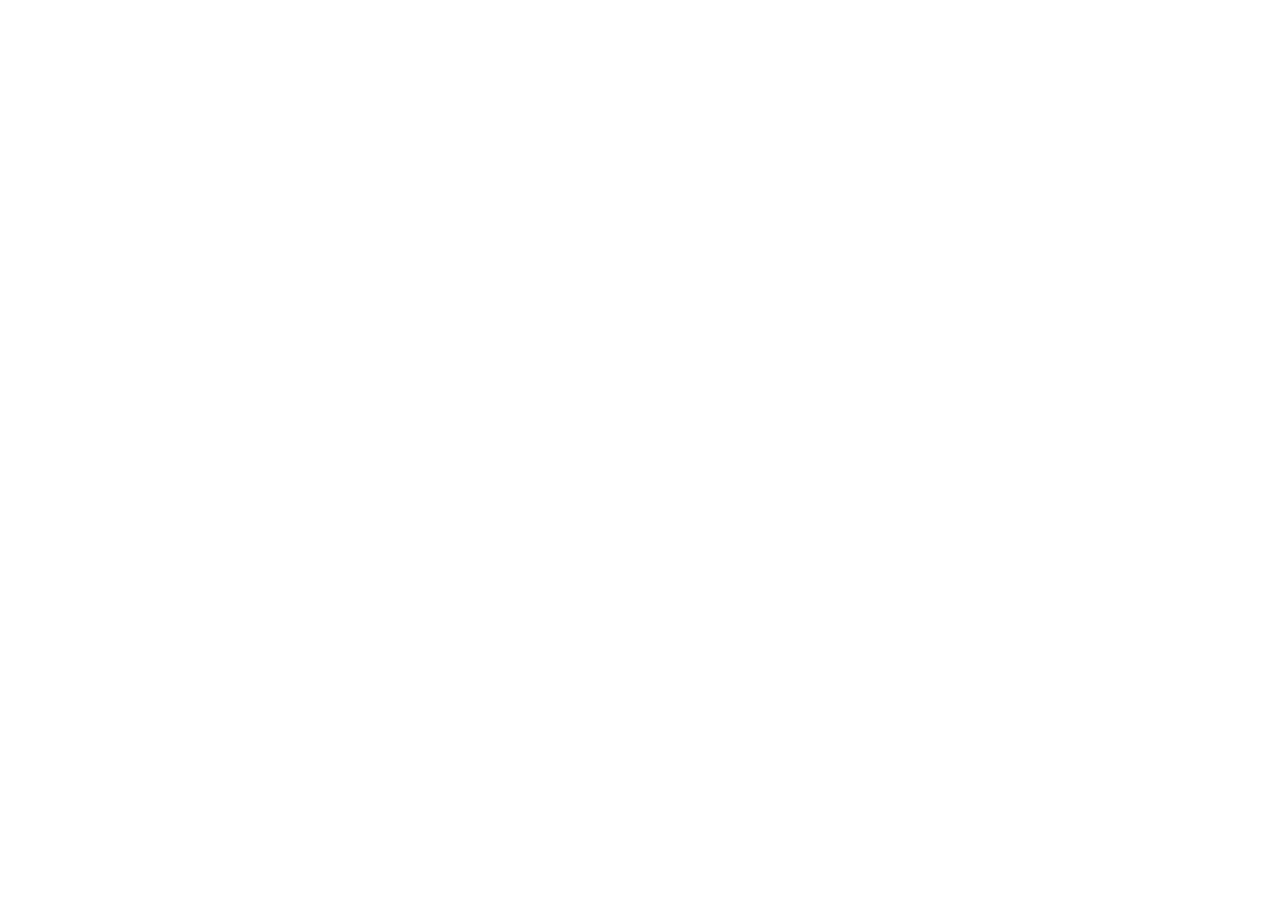
==== src/index.html @ 09c69f0e "feat: Add html and css" ====
<!doctype html>
<html lang="en">
  <head>
    <meta charset="UTF-8" />
    <meta name="viewport" content="width=device-width, initial-scale=1.0" />
    <title>Homepage</title>
  </head>
  <body></body>
</html>
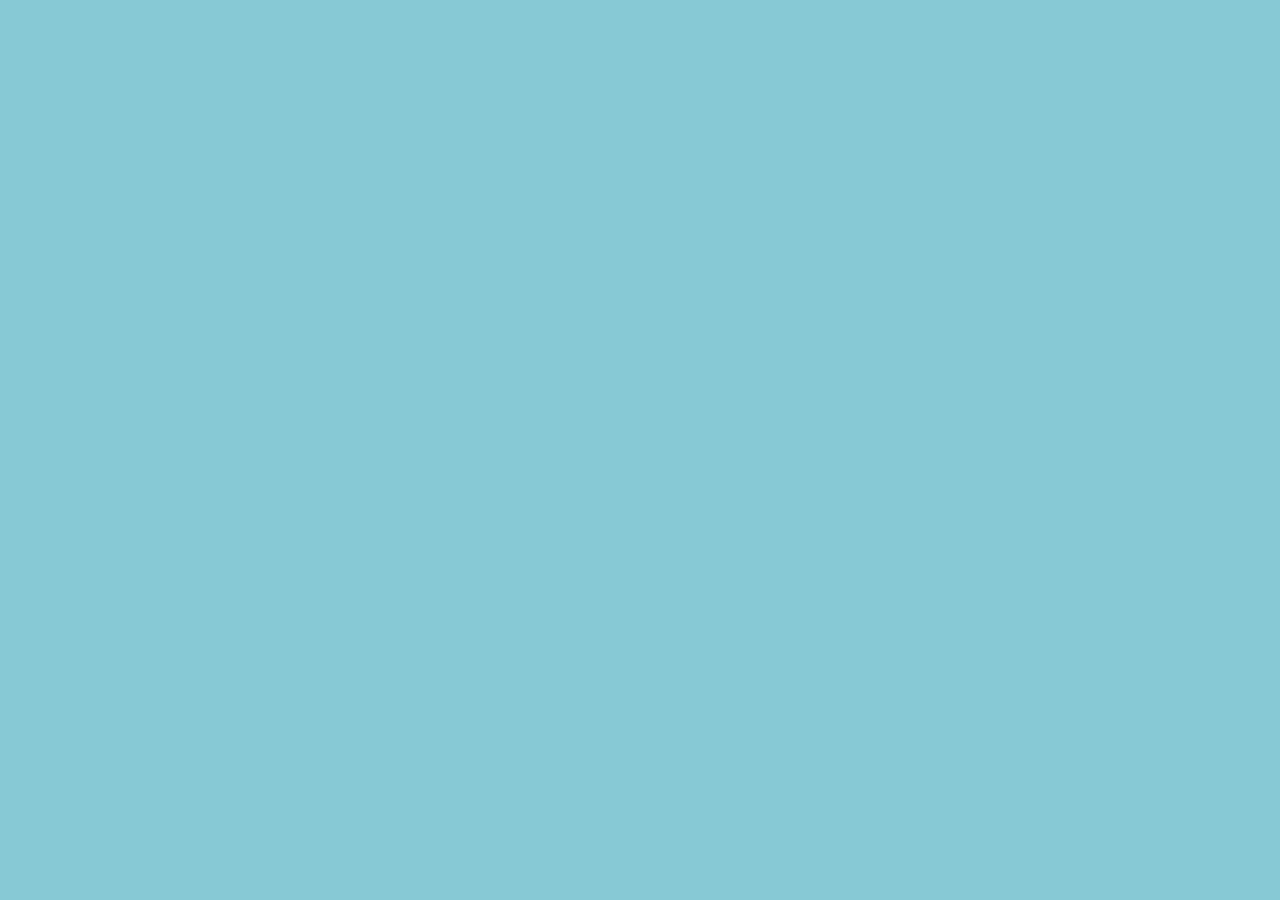
==== commit 635ca30b: "style: Add main colors" ====
--- a/src/index.html
+++ b/src/index.html
@@ -3,6 +3,7 @@
   <head>
     <meta charset="UTF-8" />
     <meta name="viewport" content="width=device-width, initial-scale=1.0" />
+    <link href="styles.css" rel="stylesheet" />
     <title>Homepage</title>
   </head>
   <body></body>
--- a/src/styles.css
+++ b/src/styles.css
@@ -0,0 +1,9 @@
+:root {
+  --mainBlue: #88c9d6;
+  --mainBlack: #282d2f;
+  --mainWhite: #caf0f8;
+}
+
+body {
+  background-color: var(--mainBlue);
+}
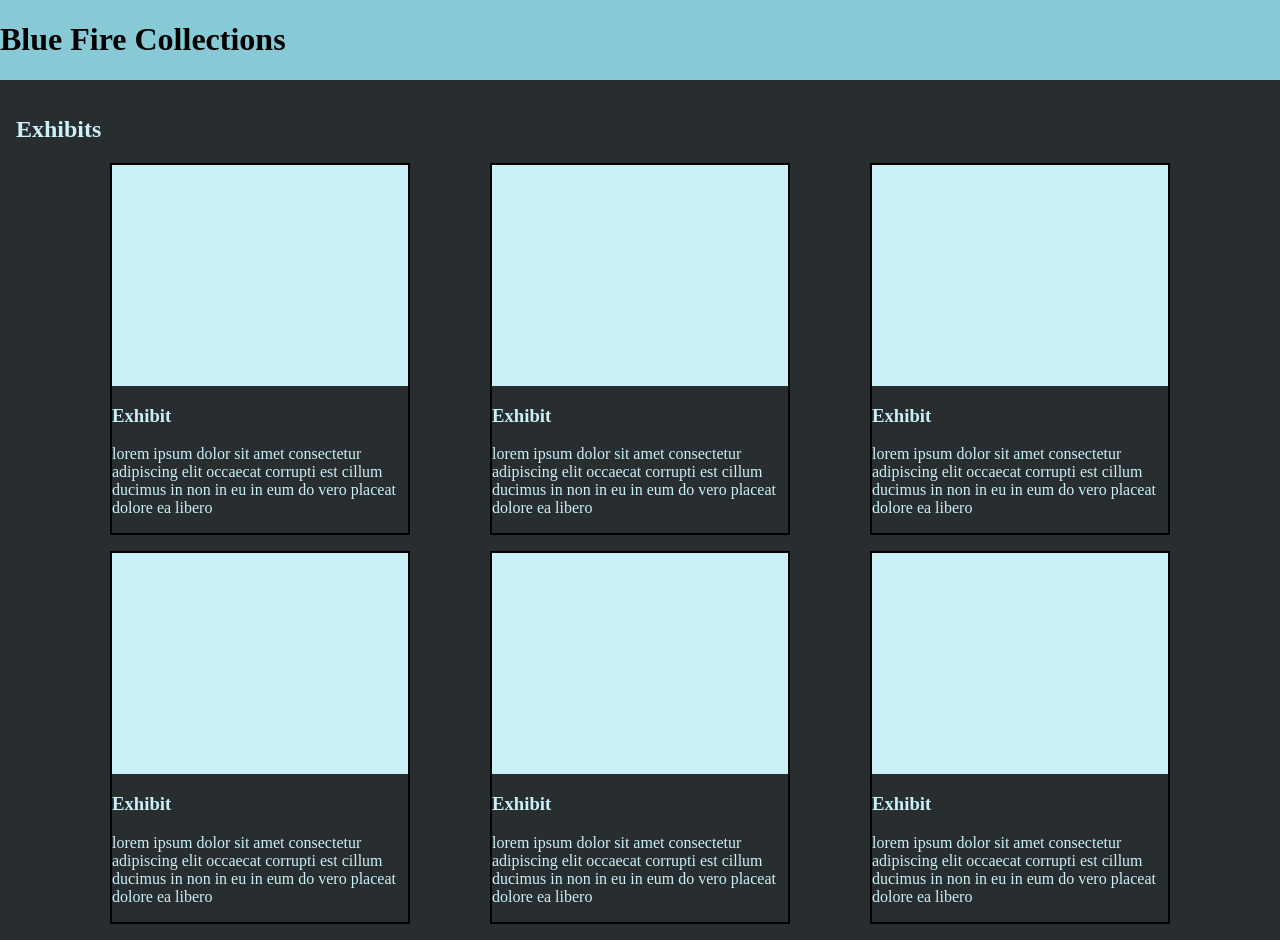
==== commit d9a3e21d: "feat: Add initial exhibit section" ====
--- a/src/index.html
+++ b/src/index.html
@@ -6,5 +6,83 @@
     <link href="styles.css" rel="stylesheet" />
     <title>Homepage</title>
   </head>
-  <body></body>
+  <body>
+    <main>
+      <header>
+        <h1>Blue Fire Collections</h1>
+      </header>
+      <div class="exhibits">
+        <h2>Exhibits</h2>
+        <div class="container">
+          <div class="exhibit">
+            <div class="img"></div>
+            <div class="description">
+              <h3>Exhibit</h3>
+              <p>
+                lorem ipsum dolor sit amet consectetur adipiscing elit occaecat
+                corrupti est cillum ducimus in non in eu in eum do vero placeat
+                dolore ea libero
+              </p>
+            </div>
+          </div>
+          <div class="exhibit">
+            <div class="img"></div>
+            <div class="description">
+              <h3>Exhibit</h3>
+              <p>
+                lorem ipsum dolor sit amet consectetur adipiscing elit occaecat
+                corrupti est cillum ducimus in non in eu in eum do vero placeat
+                dolore ea libero
+              </p>
+            </div>
+          </div>
+          <div class="exhibit">
+            <div class="img"></div>
+            <div class="description">
+              <h3>Exhibit</h3>
+              <p>
+                lorem ipsum dolor sit amet consectetur adipiscing elit occaecat
+                corrupti est cillum ducimus in non in eu in eum do vero placeat
+                dolore ea libero
+              </p>
+            </div>
+          </div>
+          <div class="exhibit">
+            <div class="img"></div>
+            <div class="description">
+              <h3>Exhibit</h3>
+              <p>
+                lorem ipsum dolor sit amet consectetur adipiscing elit occaecat
+                corrupti est cillum ducimus in non in eu in eum do vero placeat
+                dolore ea libero
+              </p>
+            </div>
+          </div>
+          <div class="exhibit">
+            <div class="img"></div>
+            <div class="description">
+              <h3>Exhibit</h3>
+              <p>
+                lorem ipsum dolor sit amet consectetur adipiscing elit occaecat
+                corrupti est cillum ducimus in non in eu in eum do vero placeat
+                dolore ea libero
+              </p>
+            </div>
+          </div>
+          <div class="exhibit">
+            <div class="img"></div>
+            <div class="description">
+              <h3>Exhibit</h3>
+              <p>
+                lorem ipsum dolor sit amet consectetur adipiscing elit occaecat
+                corrupti est cillum ducimus in non in eu in eum do vero placeat
+                dolore ea libero
+              </p>
+            </div>
+          </div>
+        </div>
+      </div>
+    </main>
+    <footer></footer>
+  </body>
 </html>
--- a/src/styles.css
+++ b/src/styles.css
@@ -6,4 +6,39 @@
 
 body {
   background-color: var(--mainBlue);
+  box-sizing: border-box;
+  padding: 0;
+  margin: 0;
 }
+
+/* main styles */
+main {
+  width: 100%;
+  max-height: 80%;
+  padding: 0;
+}
+
+/*exhibit styles*/
+.exhibits {
+  color: var(--mainWhite);
+  background-color: var(--mainBlack);
+  padding: 1rem 1rem 1rem 1rem;
+}
+
+.container {
+  display: grid;
+  gap: 1rem 5rem;
+  grid-template-columns: repeat(auto-fit, 300px);
+  justify-content: center;
+}
+
+.exhibit {
+  color: var(--mainWhite);
+  display: grid;
+  grid-template-rows: 1.5fr 1fr;
+  border: 2px black solid;
+}
+
+.img {
+  background-color: var(--mainWhite);
+}
